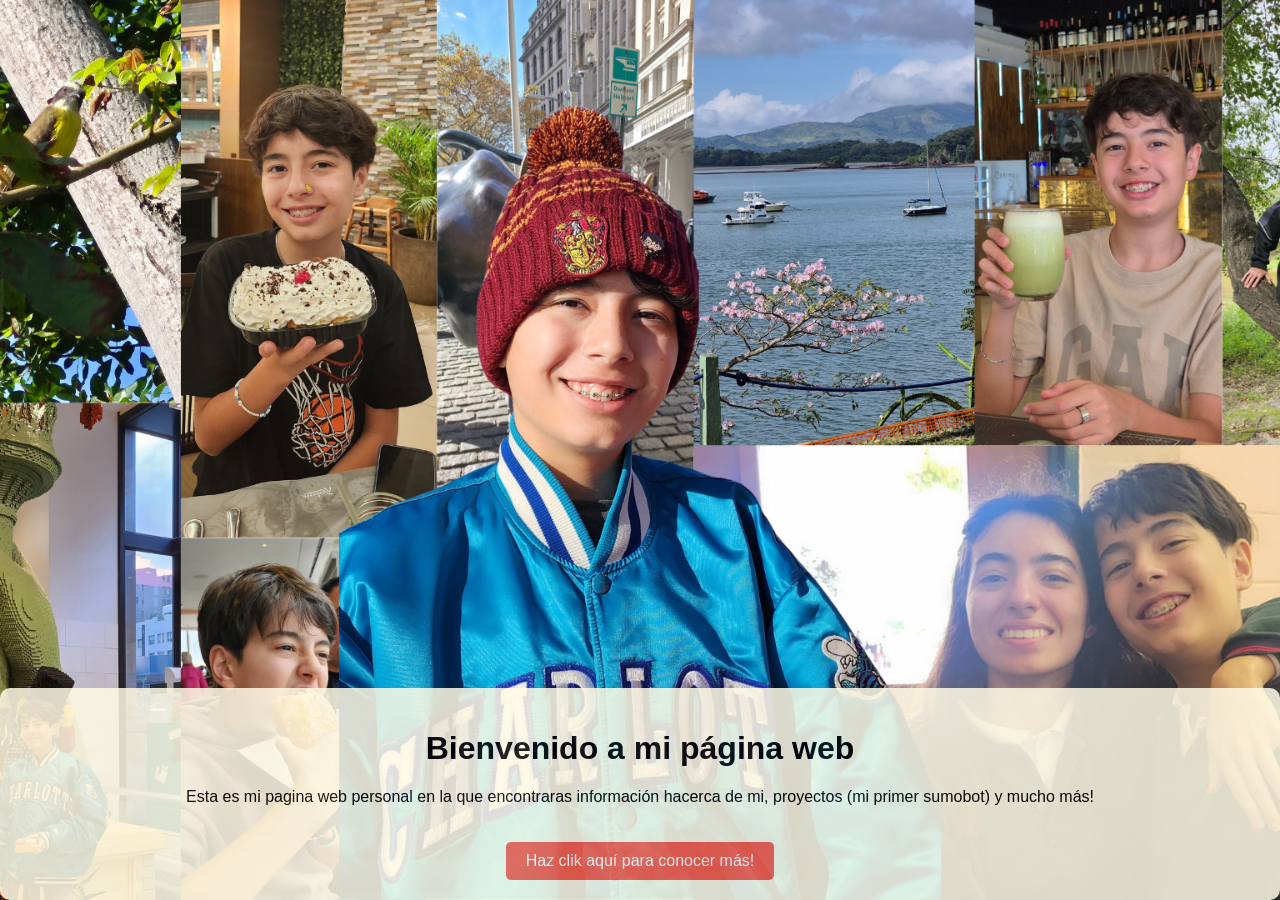
==== index.html @ 2f20cc88 "first commit" ====
<!DOCTYPE html>
<html lang="es-AR">
<head>
    <meta charset="UTF-8">
    <meta name="viewport" content="width=device-width, initial-scale=1.0">
    <title>Document</title>
    <link rel="stylesheet" href="style.css">
</head>
    
    <div class="contenedor">
        <h1>Bienvenido a mi página web</h1>
        <p>Esta es mi pagina web personal en la que encontraras información hacerca de mi, proyectos (mi primer sumobot) y mucho más!</p>
        <a href="aboutme.html" class="boton-redireccion">Haz clik aquí para conocer más!</a>
    </div>

</body>
</html>
---- style.css ----
html {
    height: 100%;
}

body {
    font-family: Arial, Helvetica, sans-serif;
    min-height: 100%;
    width: 100%;       
    margin: 0;
    display: flex;
    flex-direction: column;   
    background: url(Diseño\ sin\ título.png) center center;
    background-size: cover;
    justify-content: flex-end;
}

.inicio{
    justify-content: center;
    align-items: end;
}

.contenedor{
    text-align: center;
    padding: 20px;
    background-color: #FFFBE6;
    opacity: 85%;
    border-radius: 10px;
    box-shadow: 0 4px 8px #000(0, 0, 0, 0.1);
}

.boton-redireccion{
    background-color: #FD5E4B;
    color: white;
    padding: 10px 20px;
    display: inline-block;
    margin-top: 20px;
    border-radius: 5px;
    text-decoration: none;
}
.boton-redireccion:hover{
    background-color: #ff4f3b;
}

.sobremi {
    text-align: start;
    padding: 30px;
    width: 100%;
    box-sizing: border-box;
    background-color: rgba(255, 251, 230, 0.85);
    display: flex;
    flex-direction: column;
    align-items: center;   
}

.aboutcarlo{
    align-items: center;
    display: flex;
    flex-direction: column;
}

.fotokiki{
    width: 500px;
    height: auto;
    display: block;
    border-radius: 10px;
}

.cardfoto{
    padding: 15px;
    border-radius: 15px;
    padding-bottom: 30px;
    background-color: #FFFBE6;
    margin-top: 40px;
}

.volver{
    align-items: start;
    display: block;
    justify-content: start;
    padding: 01px;
}

.movimiento{
    align-items: center;
    display: flex;
    flex-direction: row;
}
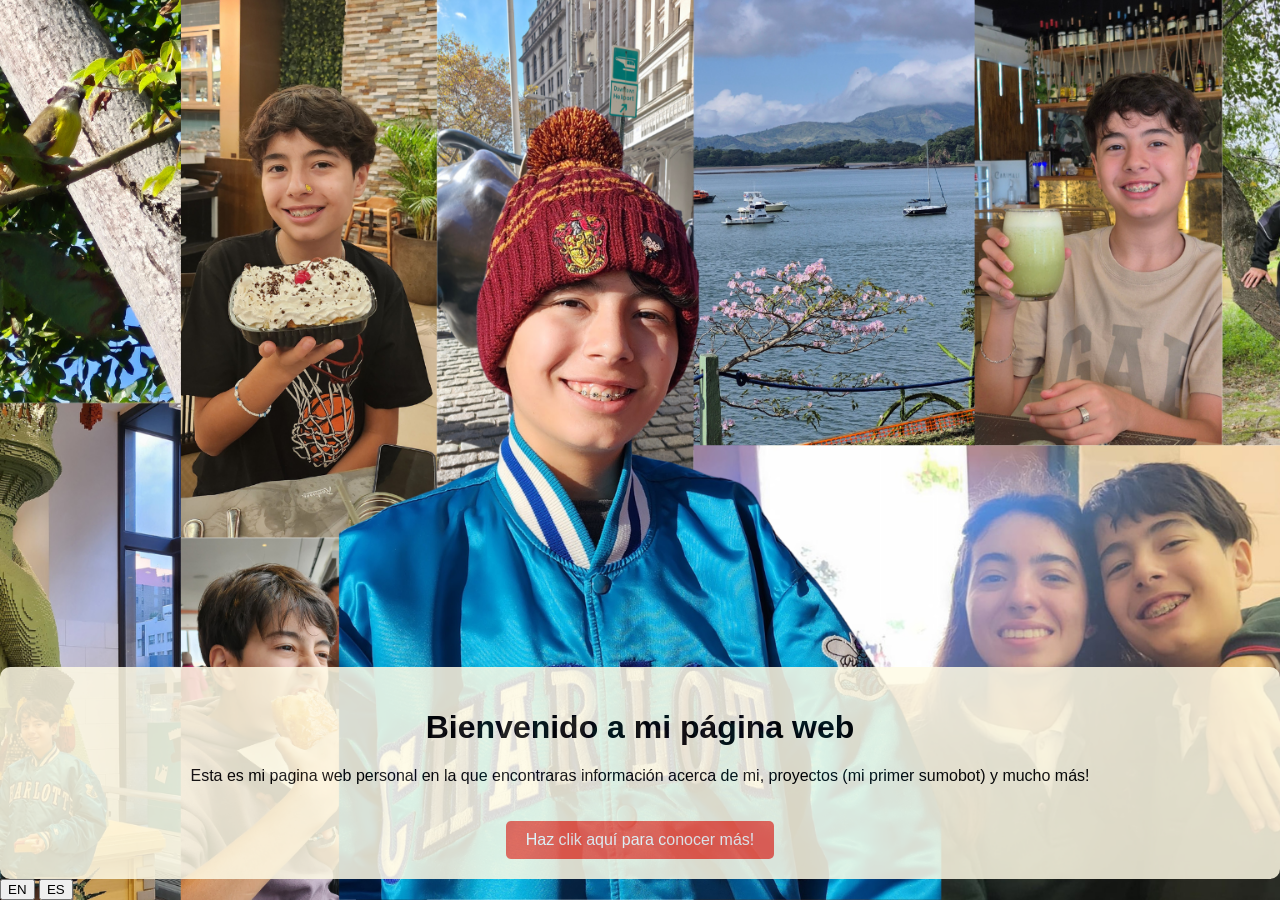
==== commit 3a0dbfcd: "listo cambios" ====
--- a/index.html
+++ b/index.html
@@ -7,10 +7,14 @@
     <link rel="stylesheet" href="style.css">
 </head>
     
-    <div class="contenedor">
+    <div class="description">
         <h1>Bienvenido a mi página web</h1>
-        <p>Esta es mi pagina web personal en la que encontraras información hacerca de mi, proyectos (mi primer sumobot) y mucho más!</p>
+        <p>Esta es mi pagina web personal en la que encontraras información acerca de mi, proyectos (mi primer sumobot) y mucho más!</p>
         <a href="aboutme.html" class="boton-redireccion">Haz clik aquí para conocer más!</a>
+    </div>
+    <div class="lenguaje">
+        <button class="lang-button">EN</button>
+        <button class="lang-button">ES</button>
     </div>
 
 </body>
--- a/style.css
+++ b/style.css
@@ -19,7 +19,7 @@
     align-items: end;
 }
 
-.contenedor{
+.description{
     text-align: center;
     padding: 20px;
     background-color: #FFFBE6;
@@ -84,4 +84,161 @@
     align-items: center;
     display: flex;
     flex-direction: row;
+    margin-top: 20px;
+    margin-bottom: 20px;
+}
+
+.primersumobot {
+    text-align: start;
+    padding: 30px;
+    width: 100%;
+    box-sizing: border-box;
+    background-color: rgba(255, 251, 230, 0.85);
+    display: flex;
+    flex-direction: row;
+    align-items: flex-start;   
+}
+
+.Caracteristicas{
+    margin: 50px;
+}
+
+.sumobot{
+    display: flex;
+    flex-direction: column;
+    align-items: center;
+}
+
+.sumofoto{
+    padding: 15px;
+    border-radius: 15px;
+    padding-bottom: 30px;
+    background-color: #FFFBE6;
+    margin-top: 40px;
+}
+
+.Robot{
+    width: 200px;
+    height: auto;
+    display: block;
+    border-radius: 10px;
+}
+
+.RobotDos{
+    width: 500px;
+    height: auto;
+    display: block;
+    border-radius: 10px;
+}
+
+.sumo2{
+    padding: 15px;
+    border-radius: 15px;
+    padding-bottom: 30px;
+    background-color: #FFFBE6;
+    display: inline-block;
+}
+
+.game{
+    text-align: start;
+    padding: 30px;
+    width: 100%;
+    box-sizing: border-box;
+    background-color: rgba(255, 251, 230, 0.85);
+    display: flex;
+    flex-direction: row;
+    align-items: center;   
+}
+
+.Caracteristicas{
+    margin: 50px;
+}
+
+.juego{
+    display: flex;
+    flex-direction: column;
+    align-items: center;
+    position: relative;
+}
+
+.screenshotjuego{
+    width: 400px;
+    height: auto;
+    border-radius: 15px;
+}
+
+.juegofoto{
+    padding: 15px;
+    border-radius: 15px;
+    padding-bottom: 30px;
+    background-color: #FFFBE6;
+    margin-top: 40px;
+}
+
+#player {
+    width: 32px;          
+    height: 48px;         
+    background-image: url('dude.png');
+    background-repeat: no-repeat;
+    margin-top: 20px;
+    image-rendering: pixelated; 
+    transform: scale(2.5);      
+    cursor: pointer;
+    transition: filter 0.3s;
+
+    background-position: -128px 0px;
+
+    position: fixed;
+    left: 50%;
+    top: 25%;
+    z-index: 9999;
+}
+
+#player:hover {
+    filter: brightness(1.2); 
+}
+
+
+.correr-izquierda {
+    animation: 
+        animar-izquierda 0.4s steps(4) infinite,
+        viaje-izquierda 2s linear infinite;
+}
+
+@keyframes animar-izquierda {
+    from {background-position: 0px 0px;}
+    to {background-position: -128px 0px;}
+}
+
+@keyframes viaje-izquierda {
+    from {left: 100%;}
+    to {left: -50px;}
+}
+
+.correr-derecha {
+    animation: 
+        animar-izquierda 0.4s steps(4) infinite,
+        viaje-izquierda 4s linear infinite;
+}
+
+@keyframes animar-derecha {
+    from {background-position: -160px 0px;}
+    to {background-position: -288px 0px;}
+}
+
+@keyframes viaje-derecha {
+    from {left: 50px;}
+    to {left: 100%;}
+}
+
+.languages{
+    display: flex;
+    gap: .25rem;
+}
+lang-button{
+   background-color: transparent;
+   font-size: 1rem;
+    border: none;
+    cursor: pointer;
+
 }
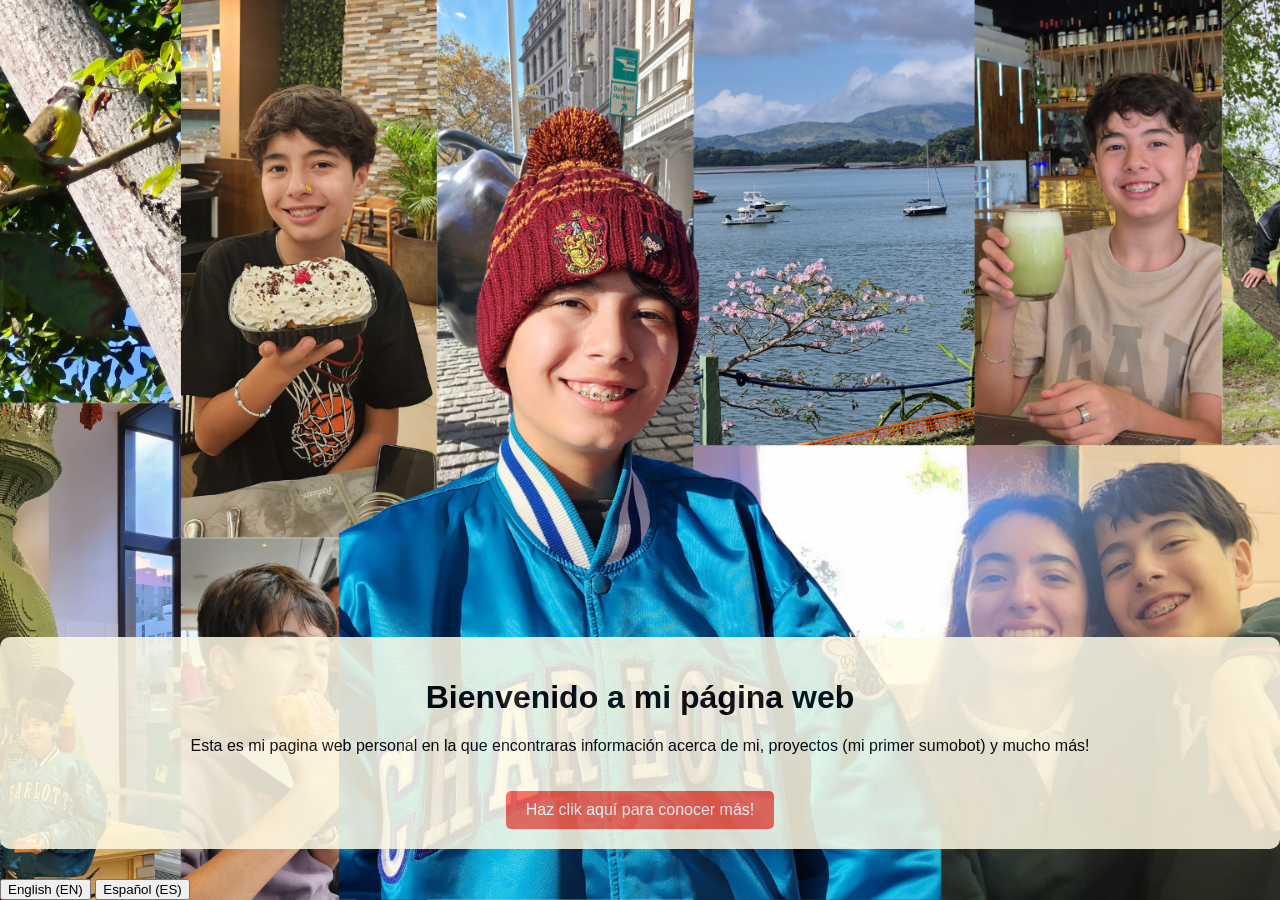
==== commit a812f7d3: "funciona traducción" ====
--- a/index.html
+++ b/index.html
@@ -3,19 +3,28 @@
 <head>
     <meta charset="UTF-8">
     <meta name="viewport" content="width=device-width, initial-scale=1.0">
-    <title>Document</title>
+    <title>Mi Página Web</title>
     <link rel="stylesheet" href="style.css">
 </head>
-    
+<body>
+
     <div class="description">
-        <h1>Bienvenido a mi página web</h1>
-        <p>Esta es mi pagina web personal en la que encontraras información acerca de mi, proyectos (mi primer sumobot) y mucho más!</p>
-        <a href="aboutme.html" class="boton-redireccion">Haz clik aquí para conocer más!</a>
-    </div>
-    <div class="lenguaje">
-        <button class="lang-button">EN</button>
-        <button class="lang-button">ES</button>
+        <h1 data-section="descripcion" data-value="title">Bienvenido a mi página web</h1>
+        
+        <p data-section="descripcion" data-value="text">
+            Esta es mi pagina web personal en la que encontraras información acerca de mi, proyectos (mi primer sumobot) y mucho más!
+        </p>
+        
+        <a href="aboutme.html" class="boton-redireccion" data-section="boton-redirection" data-value="title">
+            Haz clik aquí para conocer más!
+        </a>
     </div>
 
+    <div class="lenguaje" style="margin-top: 30px;">
+        <button class="lang-button" data-language="en">English (EN)</button>
+        <button class="lang-button" data-language="es">Español (ES)</button>
+    </div>
+
+    <script src="script.js"></script>
 </body>
 </html>
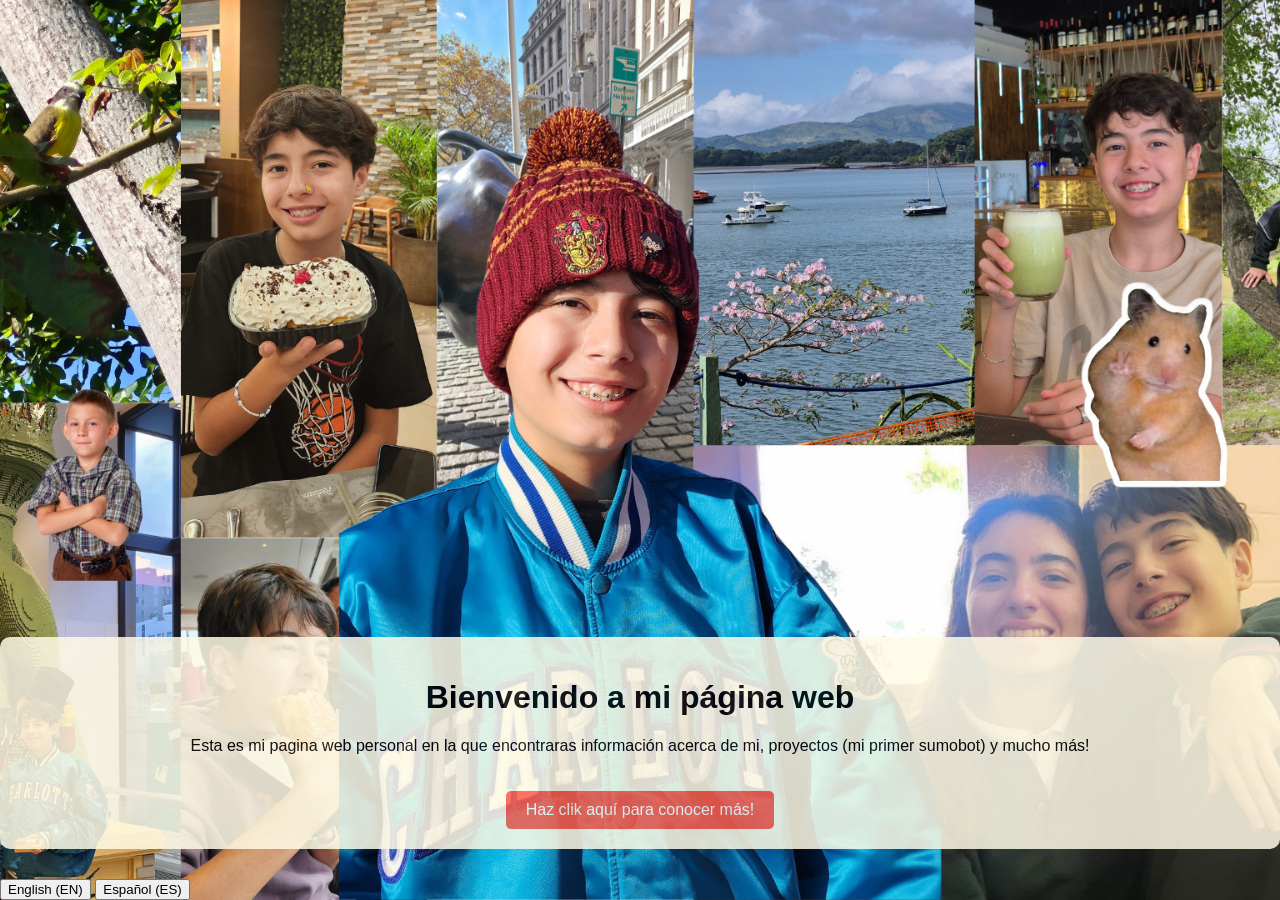
==== commit a6cabe9d: "agregue stikers añadí imagenes cool XD." ====
--- a/index.html
+++ b/index.html
@@ -19,6 +19,10 @@
             Haz clik aquí para conocer más!
         </a>
     </div>
+    <div>
+        <img src="hamster.png" alt="Hámster" class="decoracion-hamster">
+        <img src="Malcome.png" alt="Malcome" class="decoracion-malcome">
+    </div>
 
     <div class="lenguaje" style="margin-top: 30px;">
         <button class="lang-button" data-language="en">English (EN)</button>
--- a/style.css
+++ b/style.css
@@ -12,6 +12,22 @@
     background: url(Diseño\ sin\ título.png) center center;
     background-size: cover;
     justify-content: flex-end;
+}
+
+.decoracion-hamster {
+    position: absolute;
+    width: 250px;
+    height: auto;
+    top: 260px;
+    right: 0px;
+}
+
+.decoracion-malcome{
+    position: absolute;
+    width: 250px;
+    height: auto;
+    top: 360px;
+    left: -40px;
 }
 
 .inicio{
@@ -71,6 +87,32 @@
     padding-bottom: 30px;
     background-color: #FFFBE6;
     margin-top: 40px;
+    position: relative;
+}
+.kiki-flecha {
+    position: absolute;
+    width: 200px; 
+    height: auto;
+    top: -1px;  
+    right: 355px; 
+    transform: rotate(12deg); 
+}
+
+.carita-feliz {
+    position: absolute;
+    width: 140px;
+    height: auto;
+    top: 250px;
+    right: -59px;
+    transform: rotate(-10deg);
+}
+.moño{
+    position: absolute;
+    width: 140px;
+    height: auto;
+    top: -40px;
+    right: -59px;
+    transform: rotate(25deg);
 }
 
 .volver{
@@ -131,12 +173,22 @@
     border-radius: 10px;
 }
 
+
 .sumo2{
     padding: 15px;
     border-radius: 15px;
     padding-bottom: 30px;
     background-color: #FFFBE6;
     display: inline-block;
+    position: relative;
+}
+
+.Genial {
+    position: absolute;
+    width: 200px; 
+    height: auto;
+    top: 120px; 
+    left: 500px;
 }
 
 .game{
@@ -190,7 +242,7 @@
 
     position: fixed;
     left: 50%;
-    top: 25%;
+    top: 75%;
     z-index: 9999;
 }
 
